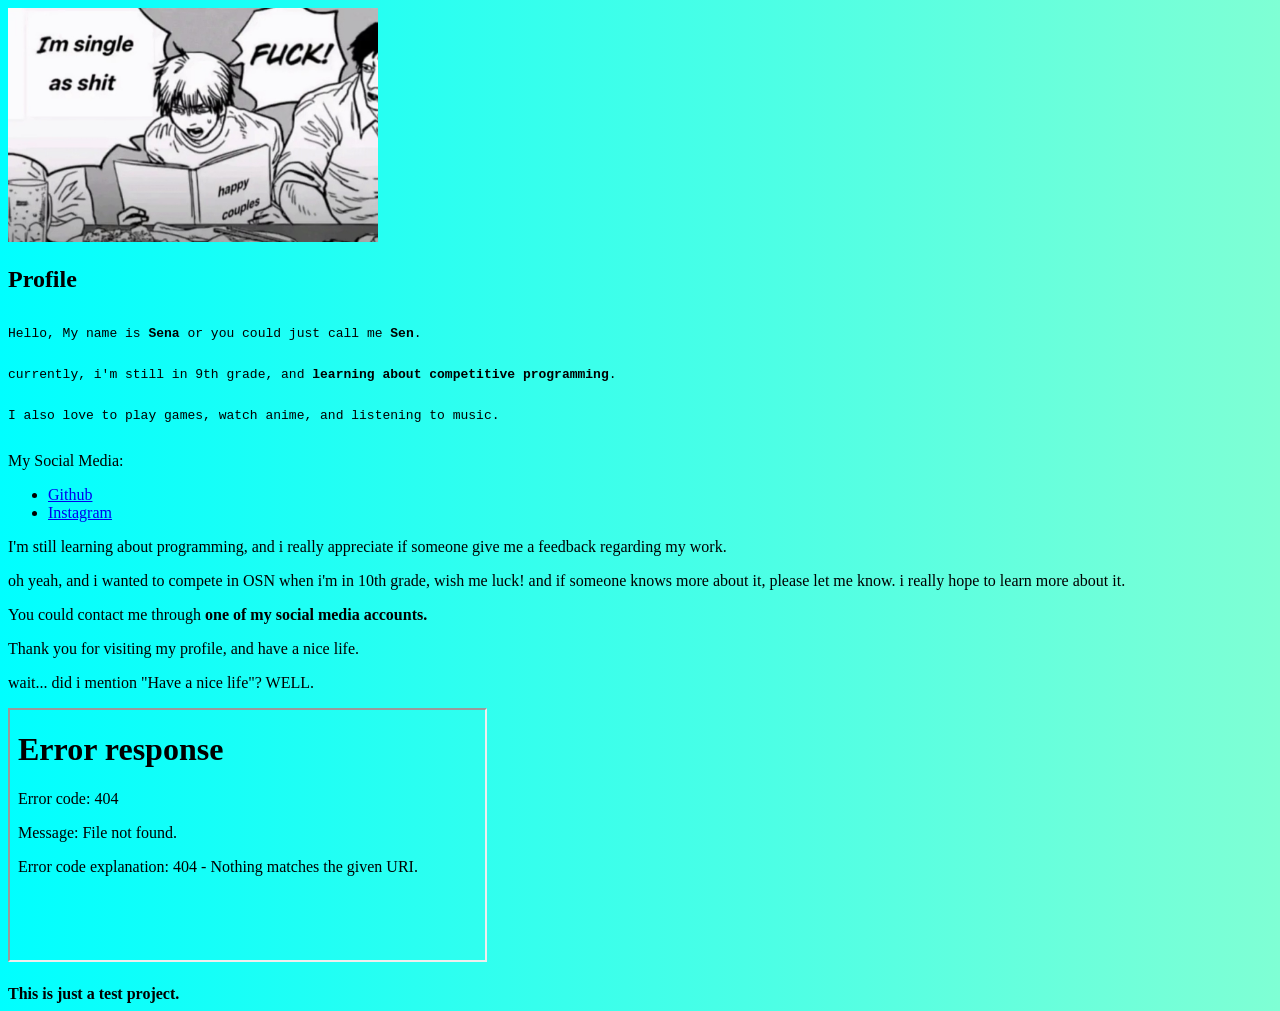
==== index.html @ 7fb0bc22 "Fix iframe source path in index.html" ====
<!DOCTYPE html>
<html lang="EN">
    <head>
        <meta charset="UTF-8">
        <meta name="viewport" content="width=device-width, initial-scale=1.0">
        <link rel="icon" href="Source/favicon.ico">
        <title>Profile</title>
        <link rel="stylesheet" href="hoho.css">
    </head>
    <body>
        <div id="header">
            <img src="Source/random.png" alt="haha" width="370px">
            </div>
        <h2>Profile</h2>
            <div id="nama" >
                <p>Hello, My name is <strong>Sena</strong> or you could just call me <strong>Sen</strong>.</p>
                <p>currently, i'm still in 9th grade, and <strong>learning about competitive programming</strong>.</p>
                <p>I also love to play games, watch anime, and listening to music.</p>
        </div>
        <p>My Social Media:</p>
        <div id="List">
            <ul>
                <li><a href="https://github.com/Shoreee12">Github </a></li>
                <li><a href="https://www.instagram.com/yakinickuh/">Instagram</a></li>
            </ul>
        </div>
        <p>I'm still learning about programming, and i really appreciate if someone give me a feedback regarding my work.</p>
        <p>oh yeah, and i wanted to compete in OSN when i'm in 10th grade, wish me luck! and if someone knows more about it, please let me know. i really hope to learn more about it.</p>
        <p>You could contact me through <strong>one of my social media accounts.</strong></p>
        <p>Thank you for visiting my profile, and have a nice life.</p>
        <p>wait... did i mention "Have a nice life"? WELL.</p>
        <div id="footer"></div>
             <iframe
            
                width="475"
                height="250"
                src="22. A Quick One Before the Eternal Worm Devours Connecticut.mp3">
                
            </iframe>
        </div>
        <div id="isi">
            <h3></h3><strong>This is just a test project.</strong></h3>
        </div>
    </body>
</html>
---- hoho.css ----
#nama {
    align-items: left;
    display: flex;
    flex-direction: column;
    font-family: monospace;
}

#list {
    font-family: sans-serif;
}

body {
    background: linear-gradient(to left, aquamarine, cyan);
}
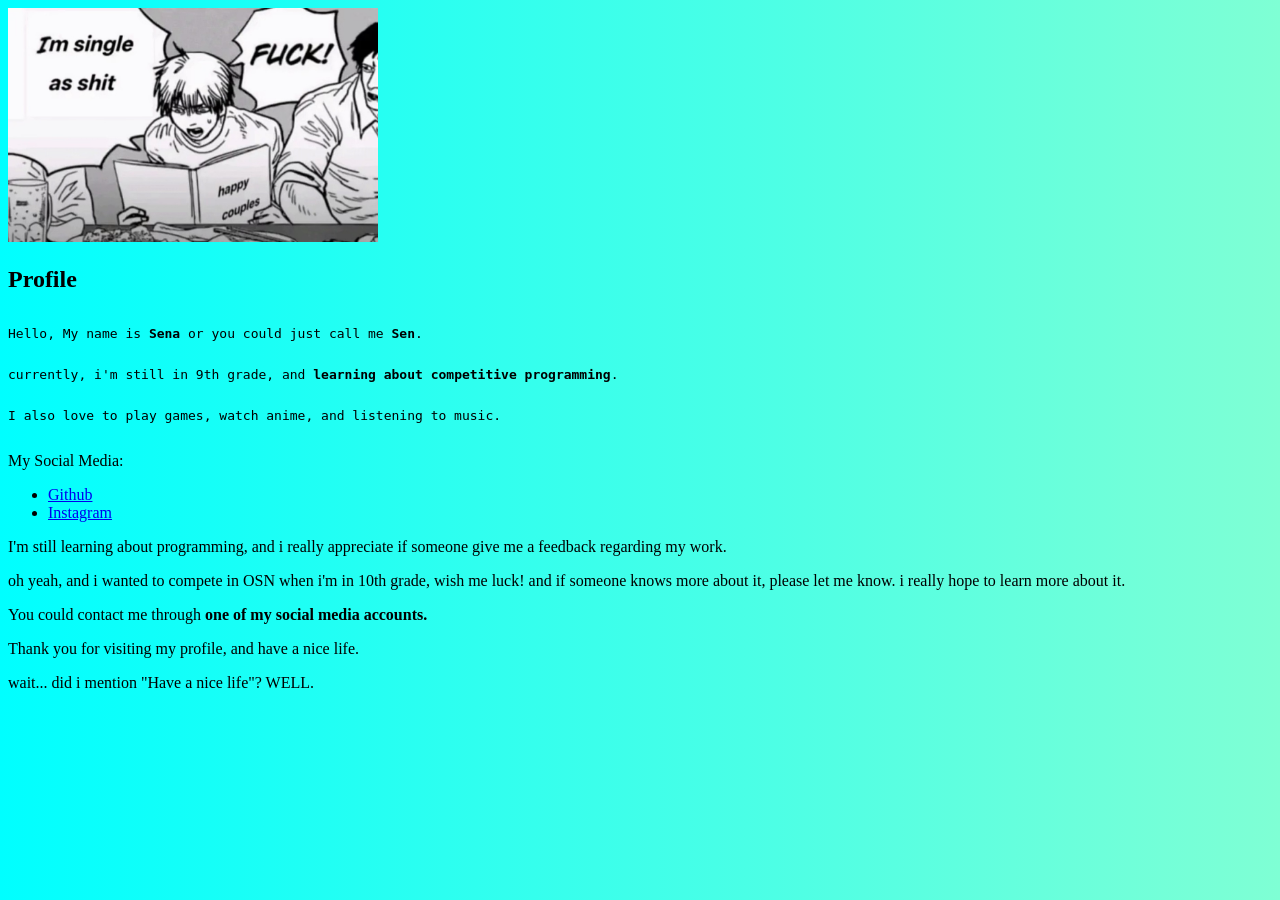
==== commit 152b86c2: "Update index.html" ====
--- a/index.html
+++ b/index.html
@@ -30,13 +30,9 @@
         <p>Thank you for visiting my profile, and have a nice life.</p>
         <p>wait... did i mention "Have a nice life"? WELL.</p>
         <div id="footer"></div>
-             <iframe
-            
-                width="475"
-                height="250"
-                src="22. A Quick One Before the Eternal Worm Devours Connecticut.mp3">
-                
-            </iframe>
+            <audio control autoplay>
+                <audio src="22. A Quick One Before the Eternal Worm Devours Connecticut.mp3">
+            </audio>
         </div>
         <div id="isi">
             <h3></h3><strong>This is just a test project.</strong></h3>
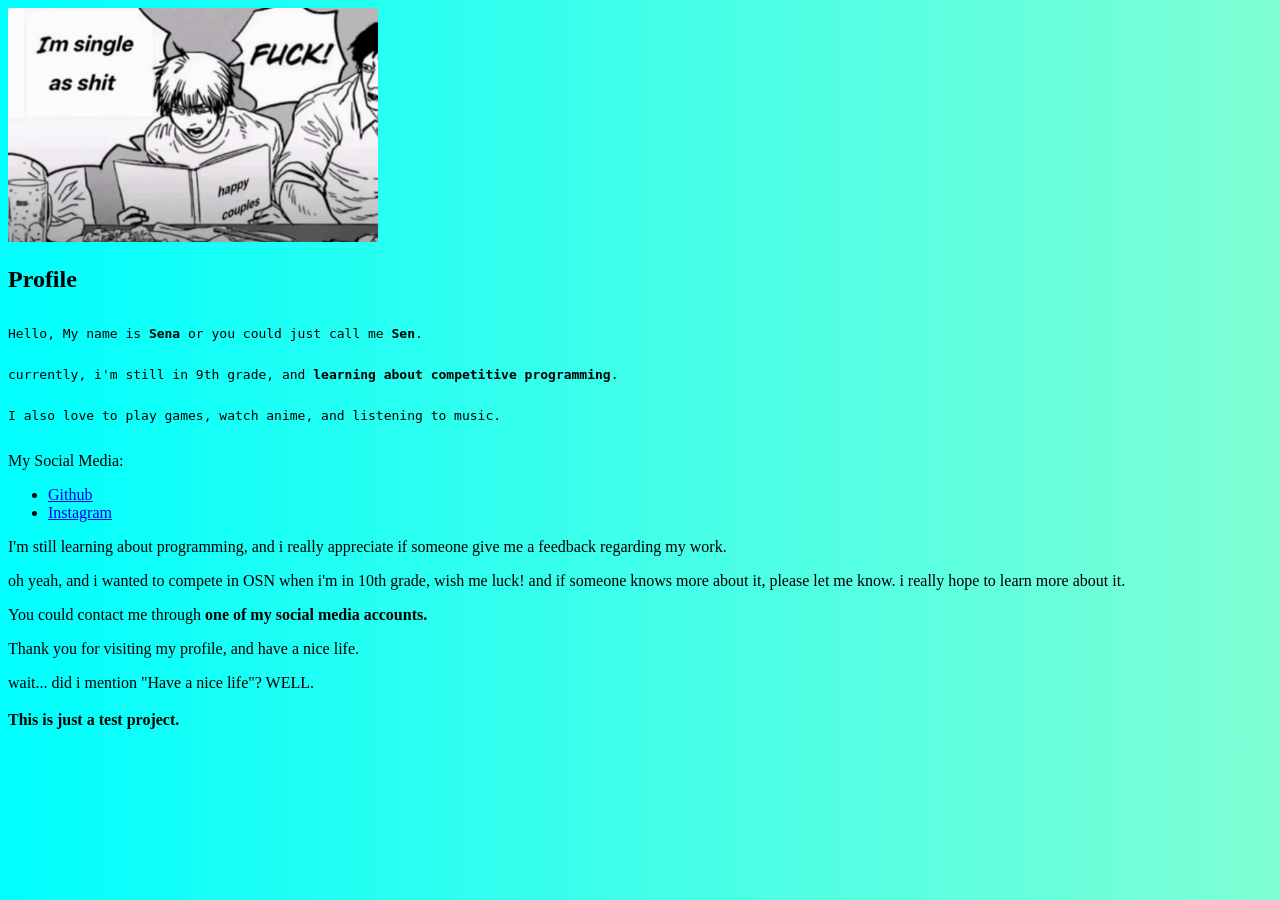
==== commit e2afb364: "Update index.html" ====
--- a/index.html
+++ b/index.html
@@ -29,11 +29,6 @@
         <p>You could contact me through <strong>one of my social media accounts.</strong></p>
         <p>Thank you for visiting my profile, and have a nice life.</p>
         <p>wait... did i mention "Have a nice life"? WELL.</p>
-        <div id="footer"></div>
-            <audio control autoplay>
-                <audio src="22. A Quick One Before the Eternal Worm Devours Connecticut.mp3">
-            </audio>
-        </div>
         <div id="isi">
             <h3></h3><strong>This is just a test project.</strong></h3>
         </div>
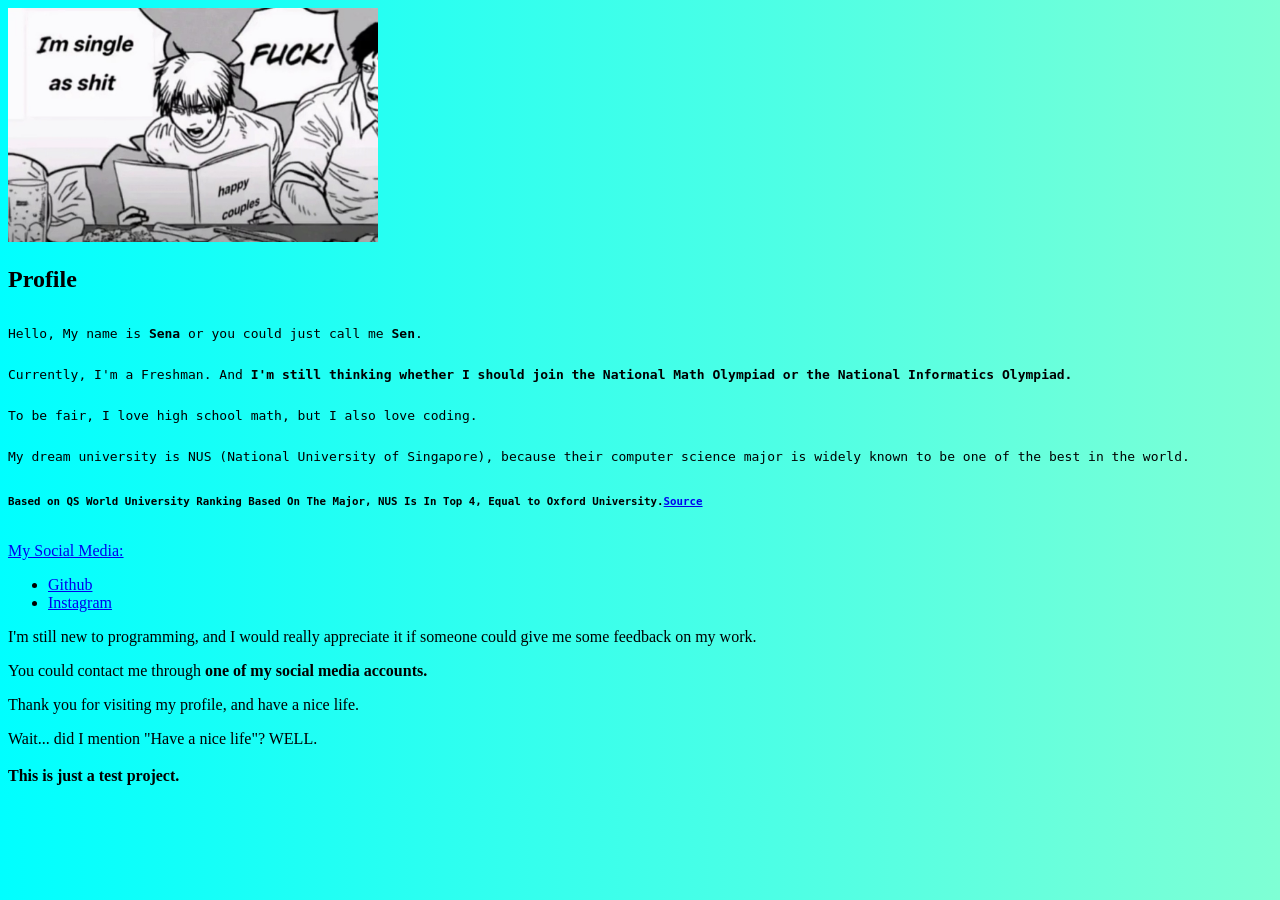
==== commit 222c401f: "Revise profile details and improve text clarity Updated personal information and corrected grammar i" ====
--- a/index.html
+++ b/index.html
@@ -14,8 +14,11 @@
         <h2>Profile</h2>
             <div id="nama" >
                 <p>Hello, My name is <strong>Sena</strong> or you could just call me <strong>Sen</strong>.</p>
-                <p>currently, i'm still in 9th grade, and <strong>learning about competitive programming</strong>.</p>
-                <p>I also love to play games, watch anime, and listening to music.</p>
+                <p>Currently, I'm a Freshman. And<strong> I'm still thinking whether I should join the National Math Olympiad or the National Informatics Olympiad.</strong></p>
+                <p>To be fair, I love high school math, but I also love coding.</p>
+                <p>My dream university is NUS (National University of Singapore), because their computer science major is widely known to be one of the best in the world.</p>
+                <h5>Based on QS World University Ranking Based On The Major, NUS Is In Top 4, Equal to Oxford University.<a href="https://www.topuniversities.com/university-subject-rankings/computer-science-information-systems">Source</h5>
+            
         </div>
         <p>My Social Media:</p>
         <div id="List">
@@ -24,11 +27,10 @@
                 <li><a href="https://www.instagram.com/yakinickuh/">Instagram</a></li>
             </ul>
         </div>
-        <p>I'm still learning about programming, and i really appreciate if someone give me a feedback regarding my work.</p>
-        <p>oh yeah, and i wanted to compete in OSN when i'm in 10th grade, wish me luck! and if someone knows more about it, please let me know. i really hope to learn more about it.</p>
+        <p>I'm still new to programming, and I would really appreciate it if someone could give me some feedback on my work.</p>
         <p>You could contact me through <strong>one of my social media accounts.</strong></p>
         <p>Thank you for visiting my profile, and have a nice life.</p>
-        <p>wait... did i mention "Have a nice life"? WELL.</p>
+        <p>Wait... did I mention "Have a nice life"? WELL.</p>
         <div id="isi">
             <h3></h3><strong>This is just a test project.</strong></h3>
         </div>
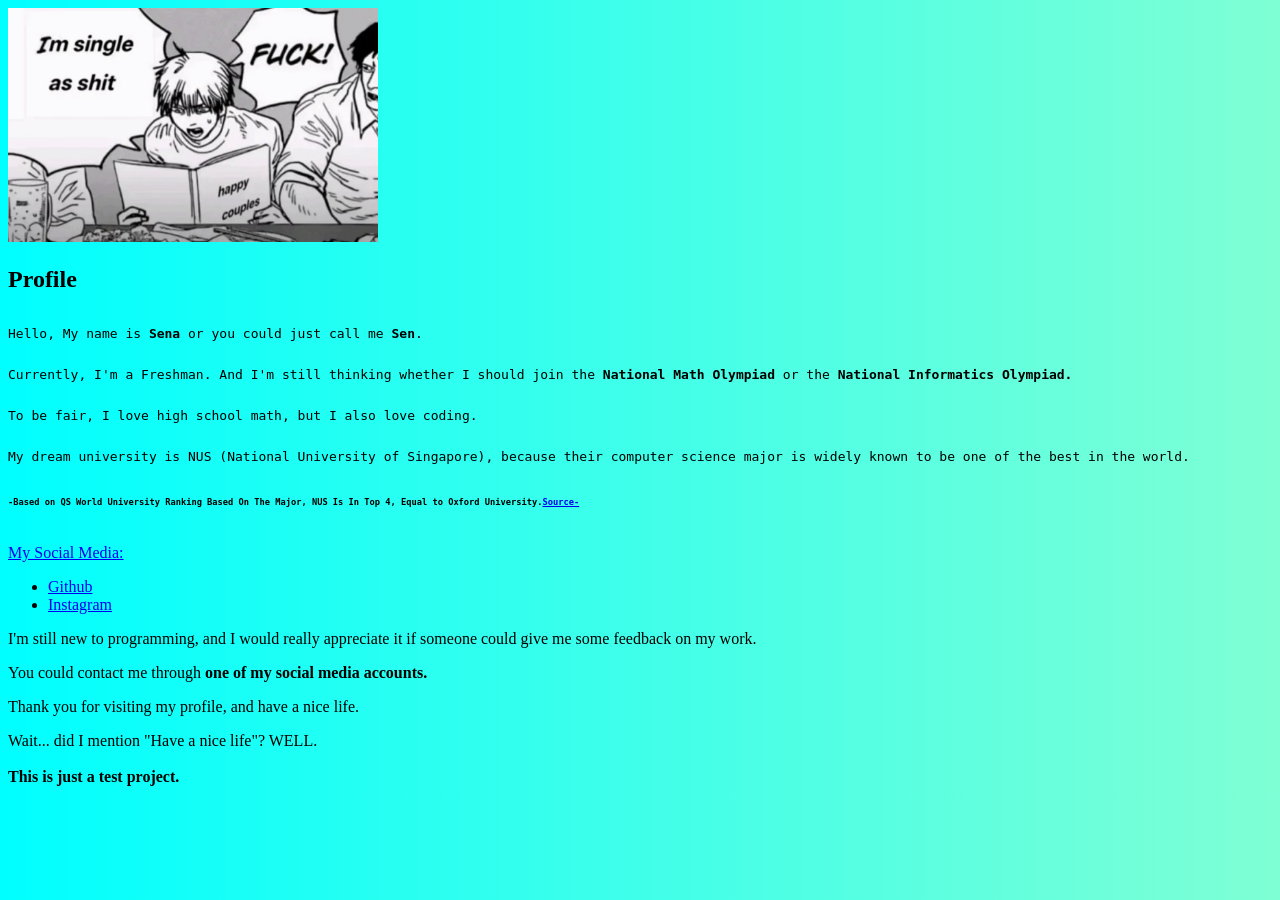
==== commit 083ff2f7: "Update profile description and heading levels" ====
--- a/index.html
+++ b/index.html
@@ -14,10 +14,10 @@
         <h2>Profile</h2>
             <div id="nama" >
                 <p>Hello, My name is <strong>Sena</strong> or you could just call me <strong>Sen</strong>.</p>
-                <p>Currently, I'm a Freshman. And<strong> I'm still thinking whether I should join the National Math Olympiad or the National Informatics Olympiad.</strong></p>
+                <p>Currently, I'm a Freshman. And I'm still thinking whether I should join the <strong>National Math Olympiad</strong> or the <strong>National Informatics Olympiad.</strong></p>
                 <p>To be fair, I love high school math, but I also love coding.</p>
                 <p>My dream university is NUS (National University of Singapore), because their computer science major is widely known to be one of the best in the world.</p>
-                <h5>Based on QS World University Ranking Based On The Major, NUS Is In Top 4, Equal to Oxford University.<a href="https://www.topuniversities.com/university-subject-rankings/computer-science-information-systems">Source</h5>
+                <h6>-Based on QS World University Ranking Based On The Major, NUS Is In Top 4, Equal to Oxford University.<a href="https://www.topuniversities.com/university-subject-rankings/computer-science-information-systems">Source-</h6>
             
         </div>
         <p>My Social Media:</p>
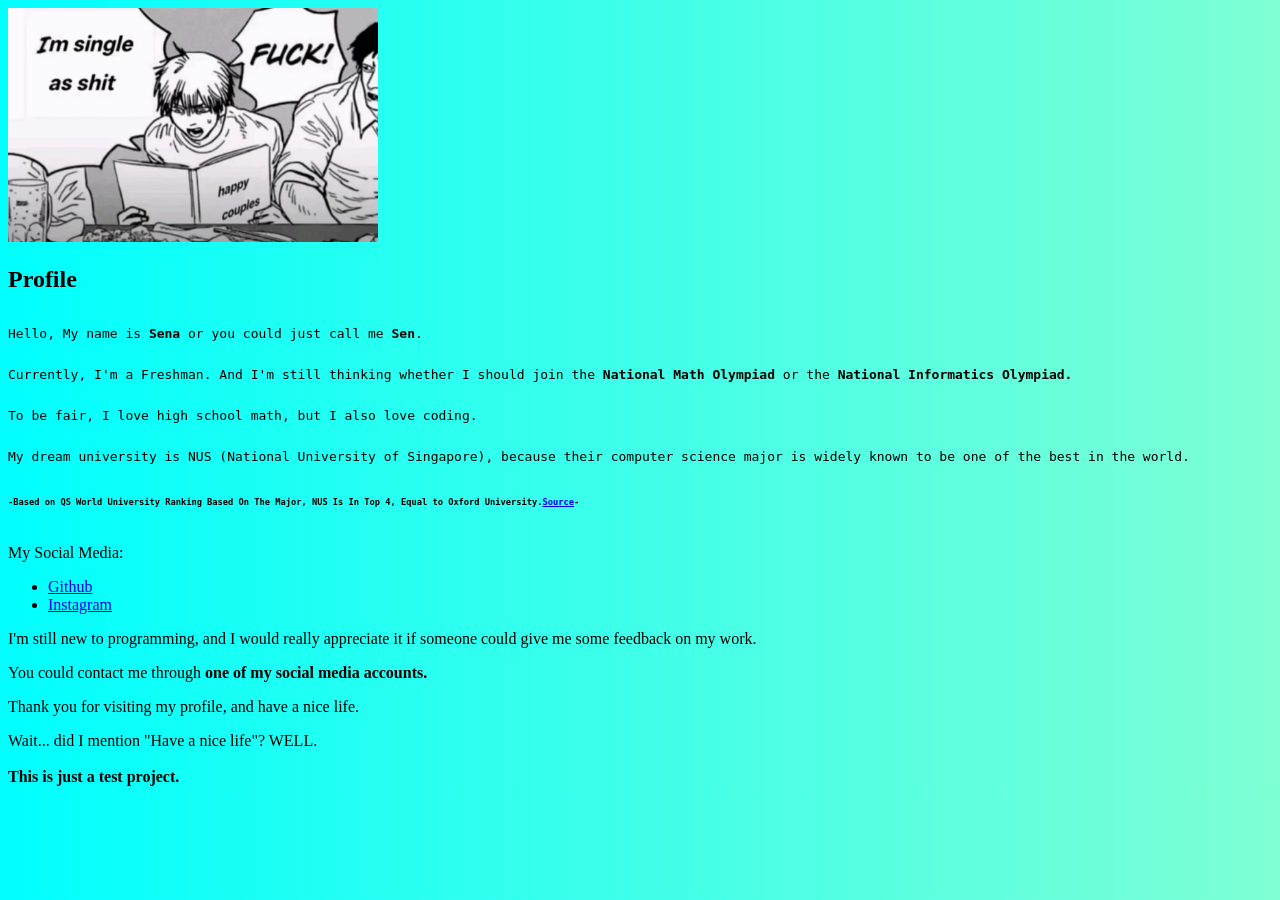
==== commit 43d75d62: "Update index.html" ====
--- a/index.html
+++ b/index.html
@@ -17,7 +17,7 @@
                 <p>Currently, I'm a Freshman. And I'm still thinking whether I should join the <strong>National Math Olympiad</strong> or the <strong>National Informatics Olympiad.</strong></p>
                 <p>To be fair, I love high school math, but I also love coding.</p>
                 <p>My dream university is NUS (National University of Singapore), because their computer science major is widely known to be one of the best in the world.</p>
-                <h6>-Based on QS World University Ranking Based On The Major, NUS Is In Top 4, Equal to Oxford University.<a href="https://www.topuniversities.com/university-subject-rankings/computer-science-information-systems">Source-</h6>
+                <h6>-Based on QS World University Ranking Based On The Major, NUS Is In Top 4, Equal to Oxford University.<a href="https://www.topuniversities.com/university-subject-rankings/computer-science-information-systems">Source</a>-</h6>
             
         </div>
         <p>My Social Media:</p>
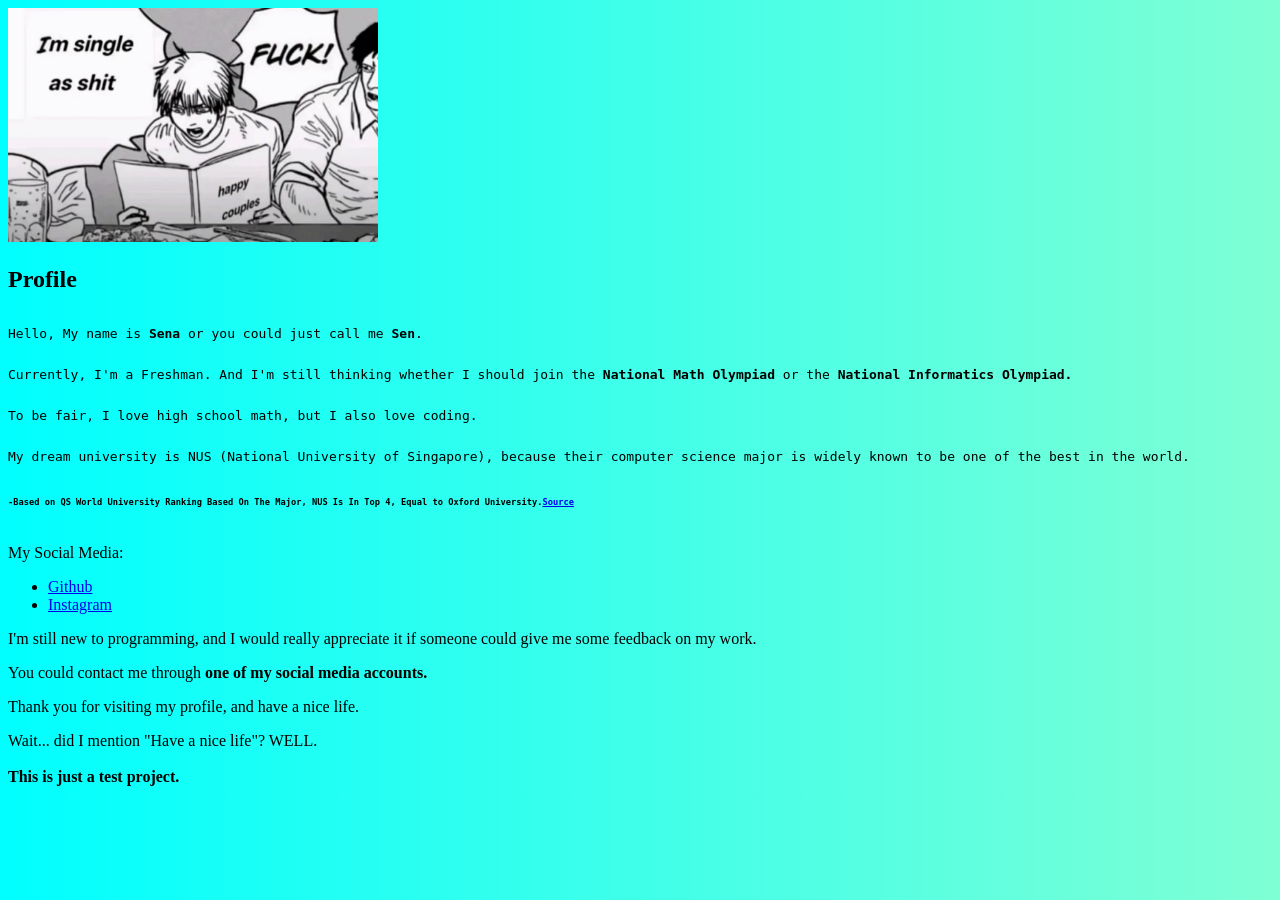
==== commit f3e85637: "Update index.html" ====
--- a/index.html
+++ b/index.html
@@ -17,9 +17,9 @@
                 <p>Currently, I'm a Freshman. And I'm still thinking whether I should join the <strong>National Math Olympiad</strong> or the <strong>National Informatics Olympiad.</strong></p>
                 <p>To be fair, I love high school math, but I also love coding.</p>
                 <p>My dream university is NUS (National University of Singapore), because their computer science major is widely known to be one of the best in the world.</p>
-                <h6>-Based on QS World University Ranking Based On The Major, NUS Is In Top 4, Equal to Oxford University.<a href="https://www.topuniversities.com/university-subject-rankings/computer-science-information-systems">Source</a>-</h6>
-            
-        </div>
+                <h6>-Based on QS World University Ranking Based On The Major, NUS Is In Top 4, Equal to Oxford University.<a href="https://www.topuniversities.com/university-subject-rankings/computer-science-information-systems">Source</a></h6>
+            </div>
+        
         <p>My Social Media:</p>
         <div id="List">
             <ul>
